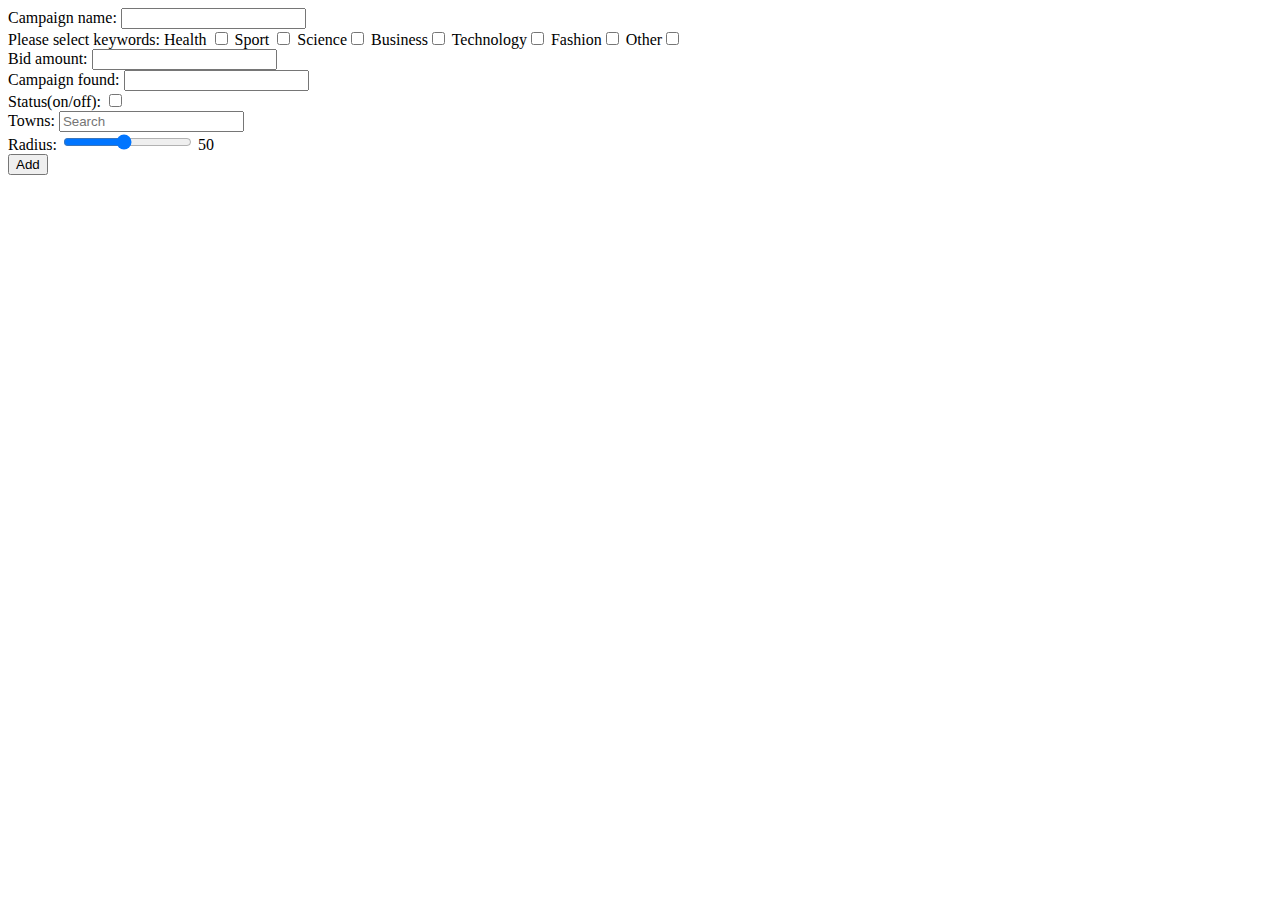
==== src/main/resources/templates/add.html @ ad31e626 "First commit" ====
<!DOCTYPE html>
<html lang="en" >
<head>
  <meta charset="UTF-8">
  <title>Title</title>
  <link href="/styles.css" rel="stylesheet" type="text/css">
  <script src="/scripts.js"></script>
</head>
<body>

<form action="add_campaign" method="post">
  <div>
    <label for="name">Campaign name: </label>
    <input type="text" id="name" name="name" required>
  </div>
  <div>
      <label>Please select keywords: </label>
      Health <input type="checkbox" name="keywords" value="Health">
      Sport <input type="checkbox" name="keywords" value="Sport" >
      Science<input type="checkbox" name="keywords" value="Science">
      Business<input type="checkbox" name="keywords" value="Business">
      Technology<input type="checkbox" name="keywords" value="Technology">
      Fashion<input type="checkbox" name="keywords" value="Fashion">
      Other<input type="checkbox" name="keywords" value="Other">
  </div>
  <div>
    <label for="bid"> Bid amount: </label>
    <input type="number" id="bid" name="bid" required>
  </div>
  <div>
    <label for="funds"> Campaign found: </label>
    <input type="number" id="funds" name="funds" required>
  </div>
  <div>
    Status(on/off):  <input type="checkbox" id="status" name="status">
  </div>
  <div>
    <label for="town"> Towns: </label>
    <input list="town" placeholder="Search" name="town" required>
    <datalist id="town">
      <option>London</option>
      <option>Berlin</option>
      <option>Warsaw</option>
      <option>Moscow</option>
      <option>Barcelona</option>
      <option>Madrid</option>
      <option>Frankfurt</option>
      <option>Rome</option>
      <option>Amsterdam</option>
      <option>Athens</option>
      <option>Oslo</option>
      <option>Zagreb</option>
    </datalist>
  </div>
  <div>
    <label for="radius"> Radius: </label>
    <input type="range" min="5" max="100" value="50" id="radius" name="radius" oninput="this.nextElementSibling.value = this.value" required>
    <output>50</output>
  </div>
  <div>
    <input type="submit" value="Add">
  </div>
</form>
</body>
</html>
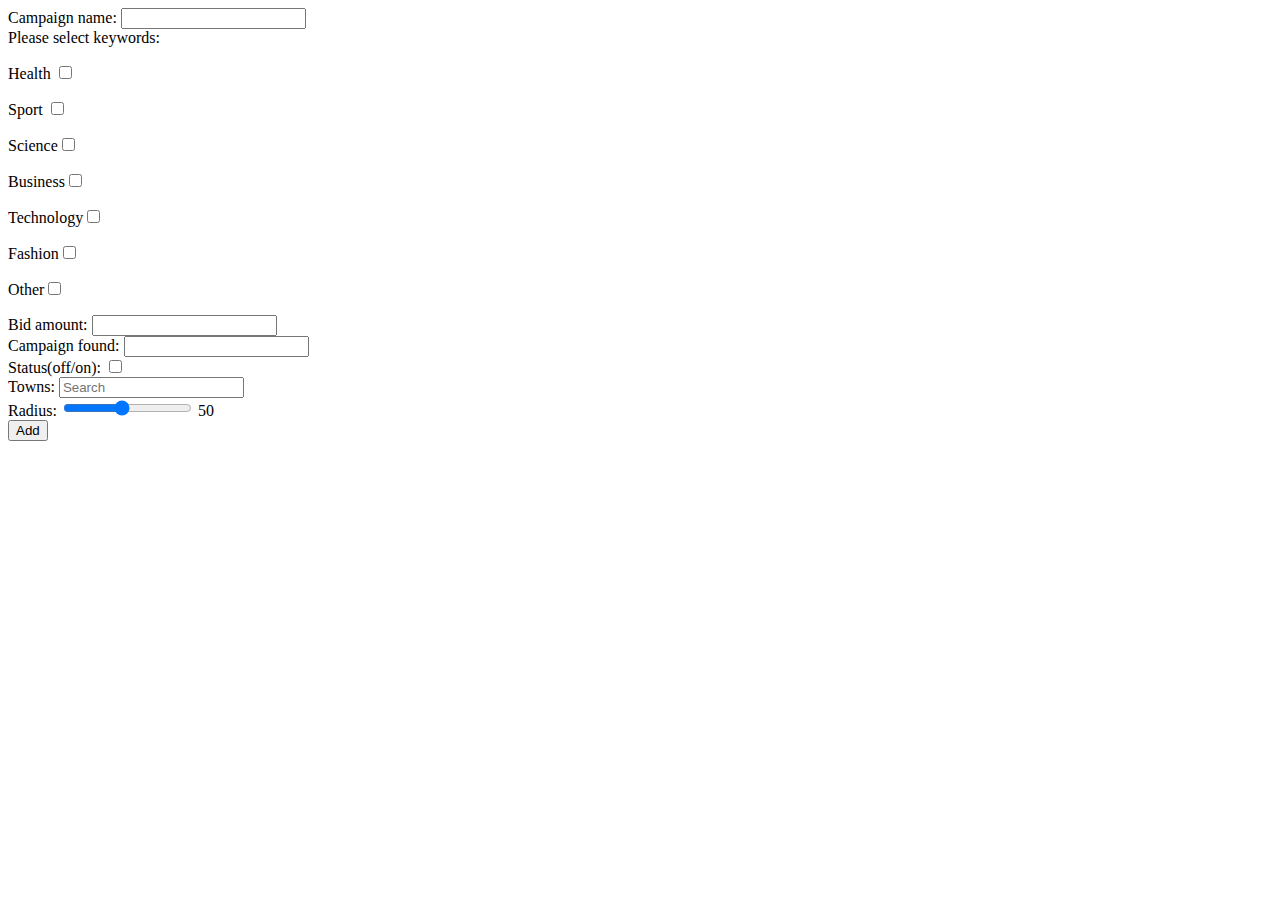
==== commit 966fc001: "Frontend adjustments" ====
--- a/src/main/resources/templates/add.html
+++ b/src/main/resources/templates/add.html
@@ -8,33 +8,37 @@
 </head>
 <body>
 
-<form action="add_campaign" method="post">
-  <div>
+<form action="add_campaign" method="post" class="campaign">
+  <div class="underline first">
     <label for="name">Campaign name: </label>
     <input type="text" id="name" name="name" required>
   </div>
-  <div>
+  <div class="underline choice_list">
       <label>Please select keywords: </label>
-      Health <input type="checkbox" name="keywords" value="Health">
-      Sport <input type="checkbox" name="keywords" value="Sport" >
-      Science<input type="checkbox" name="keywords" value="Science">
-      Business<input type="checkbox" name="keywords" value="Business">
-      Technology<input type="checkbox" name="keywords" value="Technology">
-      Fashion<input type="checkbox" name="keywords" value="Fashion">
-      Other<input type="checkbox" name="keywords" value="Other">
+      <p> Health <input type="checkbox" name="keywords" value="Health"> </p>
+      <p> Sport <input type="checkbox" name="keywords" value="Sport" > </p>
+      <p> Science<input type="checkbox" name="keywords" value="Science"> </p>
+      <p> Business<input type="checkbox" name="keywords" value="Business"> </p>
+      <p> Technology<input type="checkbox" name="keywords" value="Technology"> </p>
+      <p> Fashion<input type="checkbox" name="keywords" value="Fashion"> </p>
+      <p> Other<input type="checkbox" name="keywords" value="Other"> </p>
   </div>
-  <div>
+  <div class="underline">
     <label for="bid"> Bid amount: </label>
-    <input type="number" id="bid" name="bid" required>
+    <input type="number" id="bid" name="bid" min="100" required>
   </div>
-  <div>
+  <div class="underline">
     <label for="funds"> Campaign found: </label>
     <input type="number" id="funds" name="funds" required>
   </div>
-  <div>
-    Status(on/off):  <input type="checkbox" id="status" name="status">
+  <div class="underline">
+    Status(off/on):
+    <label class="switch">
+    <input type="checkbox">
+    <span class="slider"></span>
+    </label>
   </div>
-  <div>
+  <div class="underline">
     <label for="town"> Towns: </label>
     <input list="town" placeholder="Search" name="town" required>
     <datalist id="town">
@@ -52,12 +56,12 @@
       <option>Zagreb</option>
     </datalist>
   </div>
-  <div>
+  <div class="underline">
     <label for="radius"> Radius: </label>
-    <input type="range" min="5" max="100" value="50" id="radius" name="radius" oninput="this.nextElementSibling.value = this.value" required>
+    <input type="range" min="10" max="99" value="50" id="radius" name="radius" oninput="this.nextElementSibling.value = this.value" required>
     <output>50</output>
   </div>
-  <div>
+  <div class="underline">
     <input type="submit" value="Add">
   </div>
 </form>
